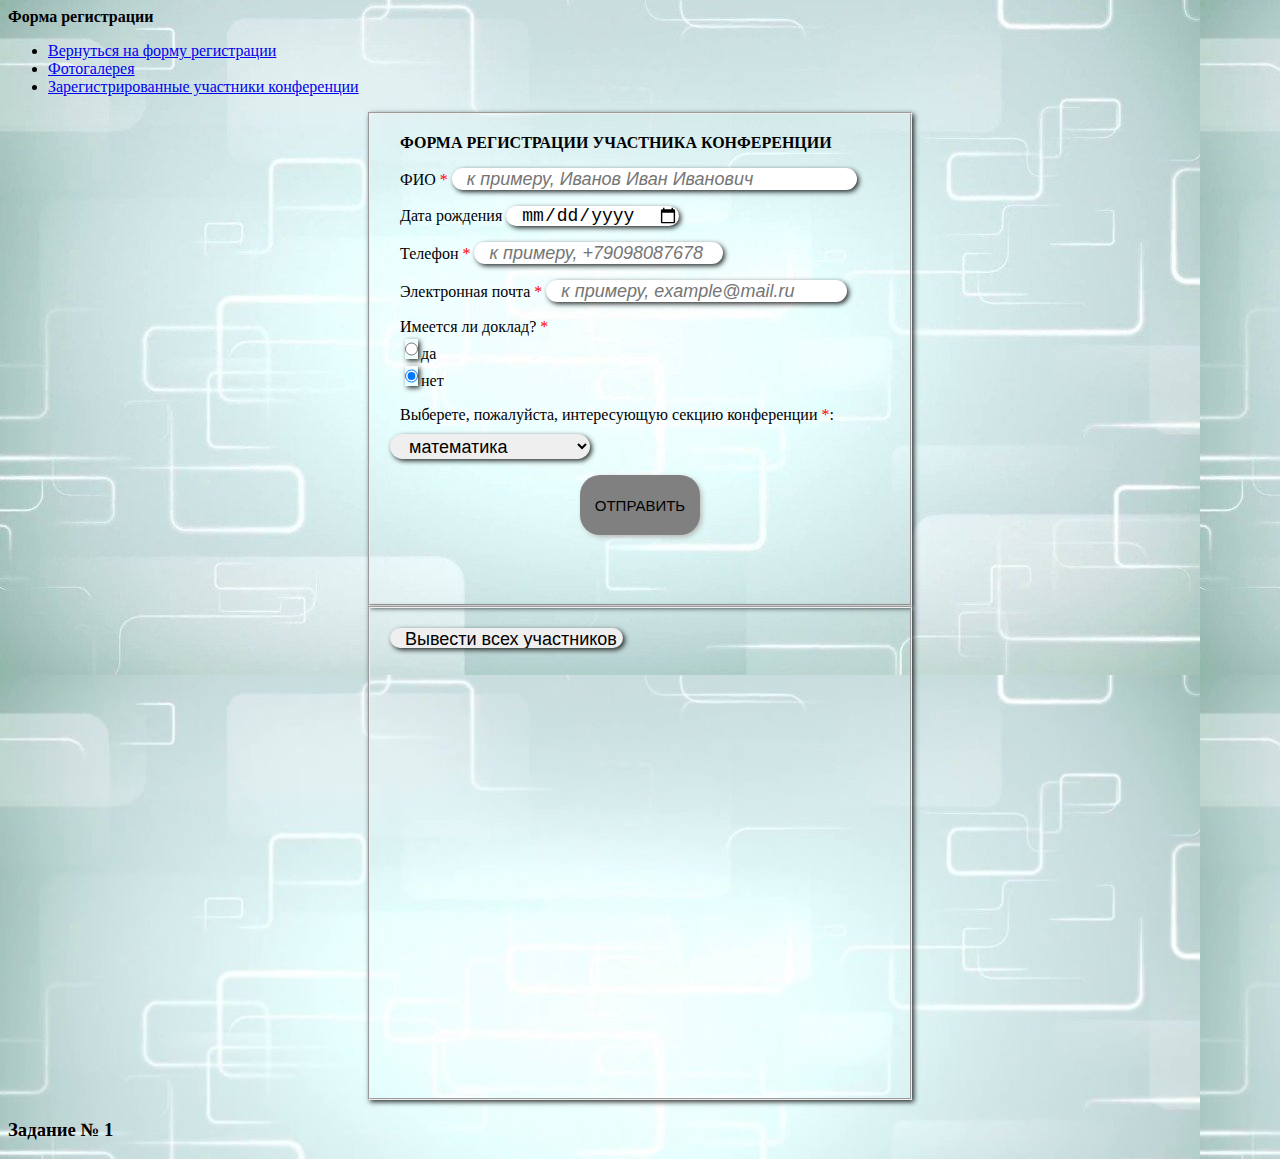
==== index.html @ b2c567f2 "11" ====
<!DOCTYPE html>
<html lang="en">
<head>
    <meta charset="UTF-8">
    <meta http-equiv="X-UA-Compatible" content="IE=edge">
    <meta name="viewport" content="width=device-width, initial-scale=1.0">
    <title>TASK 1_данные формы</title>
    <!--подкл файл со стилями-->
    <link rel="stylesheet" href="style/style.css">
</head>


<body>
    <header>
        <b> Форма регистрации </b>
        <p></p>
      <ul>
            <li><a href="../index.html">Вернуться на форму регистрации</a></li>
            <li><a href="pages/galary.html">Фотогалерея</a></li>
            <li><a href="../localhost/script/getDataTable.php">Зарегистрированные участники конференции</a></li>
        
        </ul>
       
    </header>
  
    <main>    
        <fieldset>   
       <form action="/script/date_form.php" method ="post" id="form">
      
        
            <legend><b> ФОРМА РЕГИСТРАЦИИ УЧАСТНИКА КОНФЕРЕНЦИИ</b></legend>
            <p></p>
            
    <!--добавим поле ФИО с ФЛК-->
        <div>
        <label for="fio">ФИО <span style="color: red;">*</span></label>
        <input type="text" name="fio" id="fio" placeholder="к примеру, Иванов Иван Иванович"  required pattern="^(([А-ЯЁ]{1}[а-яё]*)([-][А-ЯЁ]{1}[а-яё]*)?\s([А-ЯЁ]{1}[а-яё]*)\s[А-ЯЁ][а-яё]*)$" size="35">
        <p></p>
        </div>
    <!--добавим после с др-->
        <div>
        <label for="BirthDate">Дата рождения</label>
        <input type="date" name="BirthDate" id="BirthDate">
        <p></p>
        </div>
    <!--добавим телефон с ФЛК-->
        <div>
        <label for="phone">Телефон <span style="color: red;">*</span></label>
        <input type="tel" name="phone" id="phone" required pattern="^\+7{1}\d{10}$" placeholder="к примеру, +79098087678">
        <p></p>
        </div>
    <!--добавим почту с ФЛК-->
        <div>
        <label for="email">Электронная почта <span style="color: red;">*</span></label>
        <input type="email" name="email" id="email" required pattern="([a-zA-Z0-9._-]+@[a-zA-Z0-9._-]+\.[a-zA-Z0-9_-]+)" placeholder="к примеру, example@mail.ru" size="25">
        <p></p>
        </div>
    <!--доклад (переключатель)-->
      
        <div>
            <legend>Имеется ли доклад? <span style="color: red;">*</span></legend>
        <label for="doclad"><input type="radio" name="doclad" id="yes" value="да" onclick="hideFields(false)">да</label><br> 
        <label for="doclad"><input type="radio" name="doclad" id="no" value="нет" onclick="hideFields(true)" checked>нет</label><br>     
        <p></p>
        </label>
            <p></p>
            </div>
    <!--поле с темой доклада-->
        <div id="show_fields">
            
                <label for="theme">Укажите, пожалуйста, тему доклада</label>
                <input type="text" name="theme" id="theme">
           <p></p>
        </div>   
    <!-- скрипт, если есть доклад, то выводить поле с темой-->
        <script>
    document.getElementById('show_fields').style.display=('none');
    function hideFields(hide){
        document.getElementById('show_fields').style.display = hide ? 'none' : 'block';
                            }
        </script>  
     

    <!--список с секциями конференции-->
        <div>
        
        <label for="conference">Выберете, пожалуйста, интересующую секцию конференции <span style="color: red;">*</span>:</label><br>
        <select name="conference" id="conference">
        <option value="математика">математика</option>
        <option value="физика">физика</option>
        <option value="информатика">информатика</option>
    </select>
    <p></p>
        </div>
  
   
    <!--кнопка submit-->
        <div>
        <button type="submit">ОТПРАВИТЬ</button>
        </div>

    </fieldset>
       </form>

    <!--подключим скрипт котрый выводит данные формы на консоль
    <script src="/Users/evsti/Desktop/site/script/script_task_1.js"></script>-->


    <fieldset>
        <form action="/script/getDataTable.php" method="post">
        <input id="submit" type="submit" value="Вывести всех участников"><br/>
        </form>
    </fieldset>

    </main>
    <footer>
        <h3>Задание № 1</h3>
    </footer>
</body>
</html>
---- style/style.css ----
::placeholder{
    
    font-style: italic;
}
body
{
    background-image: url(/img/background.jpg);
}

fieldset {
    margin: 0 auto;
    width: 500px;
    height: 450px;
    padding: 20px;
    box-shadow: 2px 2px 5px rgba(0, 0, 0, 0.82);
}
label{
    padding-left: 10px;
    
}
legend{
    padding-left: 10px
}
select{
    
        margin-top: 10px;
        height: 25px;
        width: 200px;
        border-radius: 20px/20px;
        border: none;
        padding-left: 15px;
        font-size: 18px;
        box-shadow: 2px 2px 5px rgba(0, 0, 0, 0.82);
    }
  
input{
    border: none;
        padding-left: 15px;
        font-size: 18px;
        border-radius: 20px/20px;
        box-shadow: 2px 2px 5px rgba(0, 0, 0, 0.82);
        height: 20px;
        
}

input:focus{

border: 2px solid #6c00ff;
transform: translateX(1px);
}

button{
    cursor: pointer;
    position: relative;
left: 50%;
transform: translate(-50%, 0);
    height: 60px;
    width: 120px;
    
    background: grey;
    border: none;
    font-size: 15px;
    box-shadow: 2px 2px 5px rgba(97, 26, 26, 0.29);
    border-radius: 20px/20px;
}
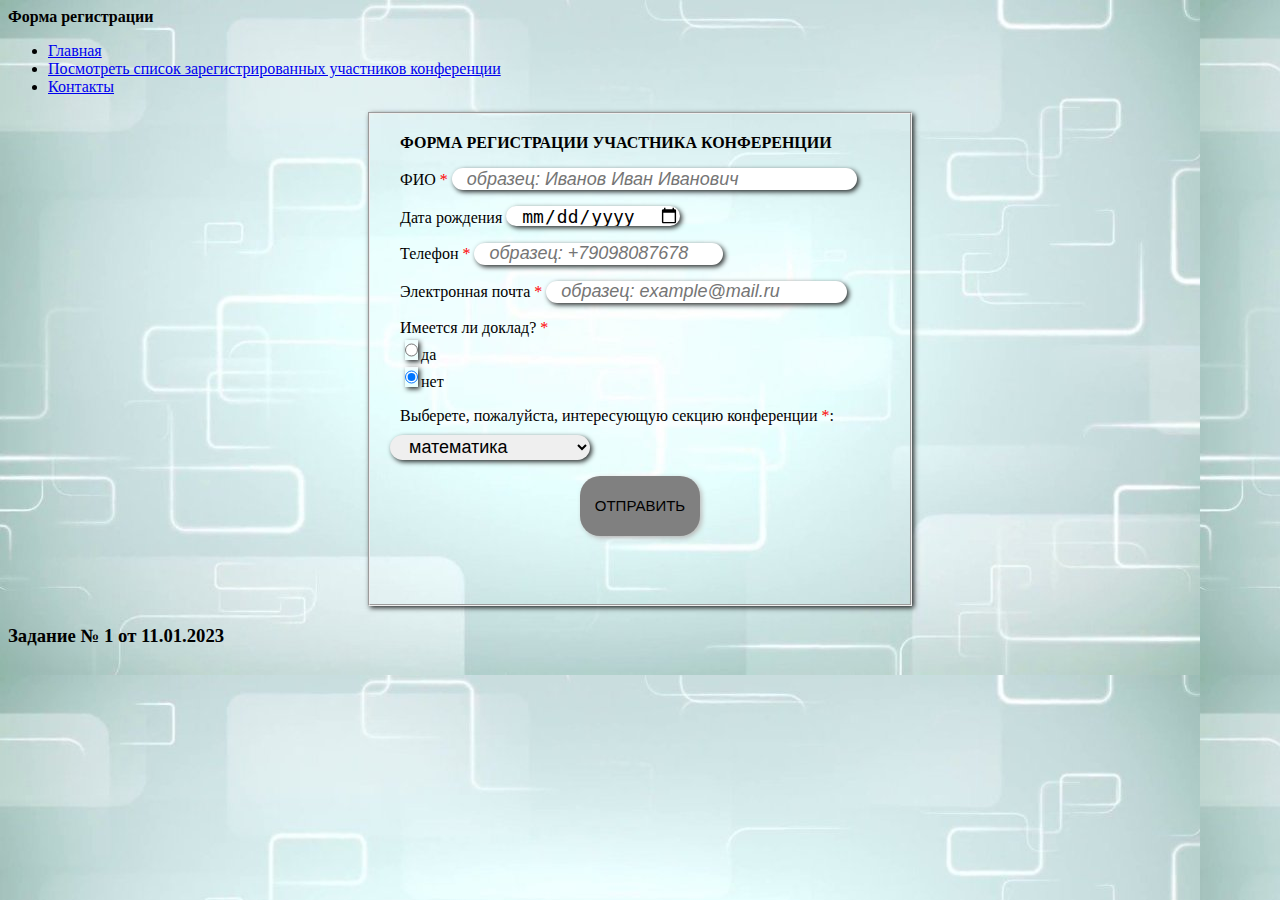
==== commit 4d49f169: "16" ====
--- a/index.html
+++ b/index.html
@@ -4,7 +4,7 @@
     <meta charset="UTF-8">
     <meta http-equiv="X-UA-Compatible" content="IE=edge">
     <meta name="viewport" content="width=device-width, initial-scale=1.0">
-    <title>TASK 1_данные формы</title>
+    <title>Главная страница_Задание 1</title>
     <!--подкл файл со стилями-->
     <link rel="stylesheet" href="style/style.css">
 </head>
@@ -15,9 +15,9 @@
         <b> Форма регистрации </b>
         <p></p>
       <ul>
-            <li><a href="../index.html">Вернуться на форму регистрации</a></li>
-            <li><a href="pages/galary.html">Фотогалерея</a></li>
-            <li><a href="../localhost/script/getDataTable.php">Зарегистрированные участники конференции</a></li>
+            <li><a href="#">Главная</a></li>    
+            <li><a href="/page/participants_list.php">Посмотреть список зарегистрированных участников конференции</a></li>
+            <li><a href="#">Контакты</a></li>
         
         </ul>
        
@@ -25,7 +25,7 @@
   
     <main>    
         <fieldset>   
-       <form action="/script/date_form.php" method ="post" id="form">
+       <form action="/page/form_date.php" method ="post" id="form">
       
         
             <legend><b> ФОРМА РЕГИСТРАЦИИ УЧАСТНИКА КОНФЕРЕНЦИИ</b></legend>
@@ -34,7 +34,7 @@
     <!--добавим поле ФИО с ФЛК-->
         <div>
         <label for="fio">ФИО <span style="color: red;">*</span></label>
-        <input type="text" name="fio" id="fio" placeholder="к примеру, Иванов Иван Иванович"  required pattern="^(([А-ЯЁ]{1}[а-яё]*)([-][А-ЯЁ]{1}[а-яё]*)?\s([А-ЯЁ]{1}[а-яё]*)\s[А-ЯЁ][а-яё]*)$" size="35">
+        <input type="text" name="fio" id="fio" placeholder="образец: Иванов Иван Иванович"  required pattern="^(([А-ЯЁ]{1}[а-яё]*)([-][А-ЯЁ]{1}[а-яё]*)?\s([А-ЯЁ]{1}[а-яё]*)\s[А-ЯЁ][а-яё]*)$" size="35">
         <p></p>
         </div>
     <!--добавим после с др-->
@@ -46,13 +46,13 @@
     <!--добавим телефон с ФЛК-->
         <div>
         <label for="phone">Телефон <span style="color: red;">*</span></label>
-        <input type="tel" name="phone" id="phone" required pattern="^\+7{1}\d{10}$" placeholder="к примеру, +79098087678">
+        <input type="tel" name="phone" id="phone" required pattern="^\+7{1}\d{10}$" placeholder="образец: +79098087678">
         <p></p>
         </div>
     <!--добавим почту с ФЛК-->
         <div>
         <label for="email">Электронная почта <span style="color: red;">*</span></label>
-        <input type="email" name="email" id="email" required pattern="([a-zA-Z0-9._-]+@[a-zA-Z0-9._-]+\.[a-zA-Z0-9_-]+)" placeholder="к примеру, example@mail.ru" size="25">
+        <input type="email" name="email" id="email" required pattern="([a-zA-Z0-9._-]+@[a-zA-Z0-9._-]+\.[a-zA-Z0-9_-]+)" placeholder="образец: example@mail.ru" size="25">
         <p></p>
         </div>
     <!--доклад (переключатель)-->
@@ -106,15 +106,10 @@
     <script src="/Users/evsti/Desktop/site/script/script_task_1.js"></script>-->
 
 
-    <fieldset>
-        <form action="/script/getDataTable.php" method="post">
-        <input id="submit" type="submit" value="Вывести всех участников"><br/>
-        </form>
-    </fieldset>
 
     </main>
     <footer>
-        <h3>Задание № 1</h3>
+        <h3>Задание № 1 от 11.01.2023</h3>
     </footer>
 </body>
 </html>--- a/style/style.css
+++ b/style/style.css
@@ -13,6 +13,7 @@
     height: 450px;
     padding: 20px;
     box-shadow: 2px 2px 5px rgba(0, 0, 0, 0.82);
+ 
 }
 label{
     padding-left: 10px;
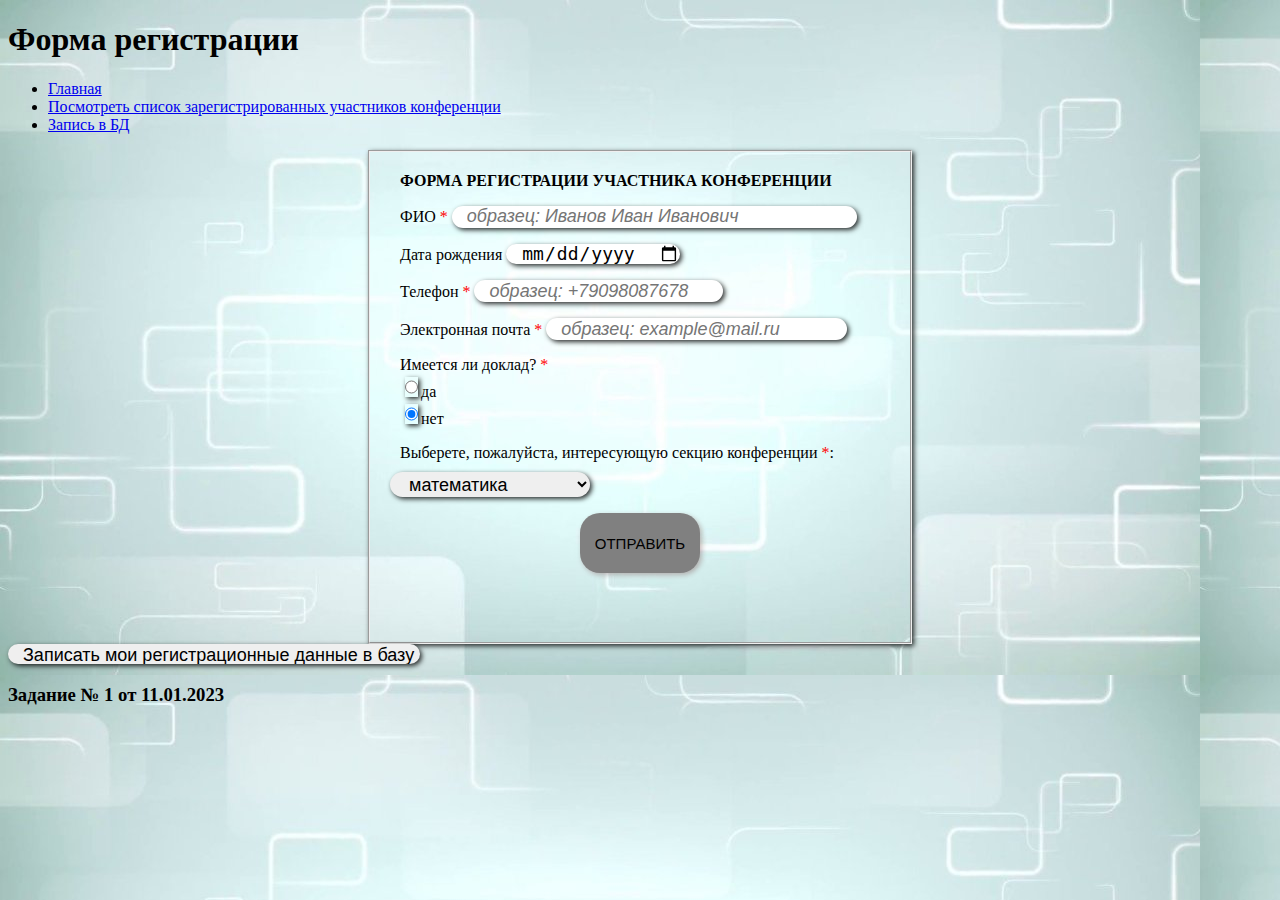
==== commit 495b5437: "18" ====
--- a/index.html
+++ b/index.html
@@ -12,12 +12,12 @@
 
 <body>
     <header>
-        <b> Форма регистрации </b>
+        <h1> Форма регистрации </h1>
         <p></p>
       <ul>
             <li><a href="#">Главная</a></li>    
             <li><a href="/page/participants_list.php">Посмотреть список зарегистрированных участников конференции</a></li>
-            <li><a href="#">Контакты</a></li>
+            <li><a href="/page/record_db.php">Запись в БД</a></li>
         
         </ul>
        
@@ -105,7 +105,11 @@
     <!--подключим скрипт котрый выводит данные формы на консоль
     <script src="/Users/evsti/Desktop/site/script/script_task_1.js"></script>-->
 
-
+    <div>
+        <form action="/page/record_db.php" method="post">
+        <input id="submit" name="submit" type="submit" value="Записать мои регистрационные данные в базу"><br/>
+        </form>
+        </div> 
 
     </main>
     <footer>
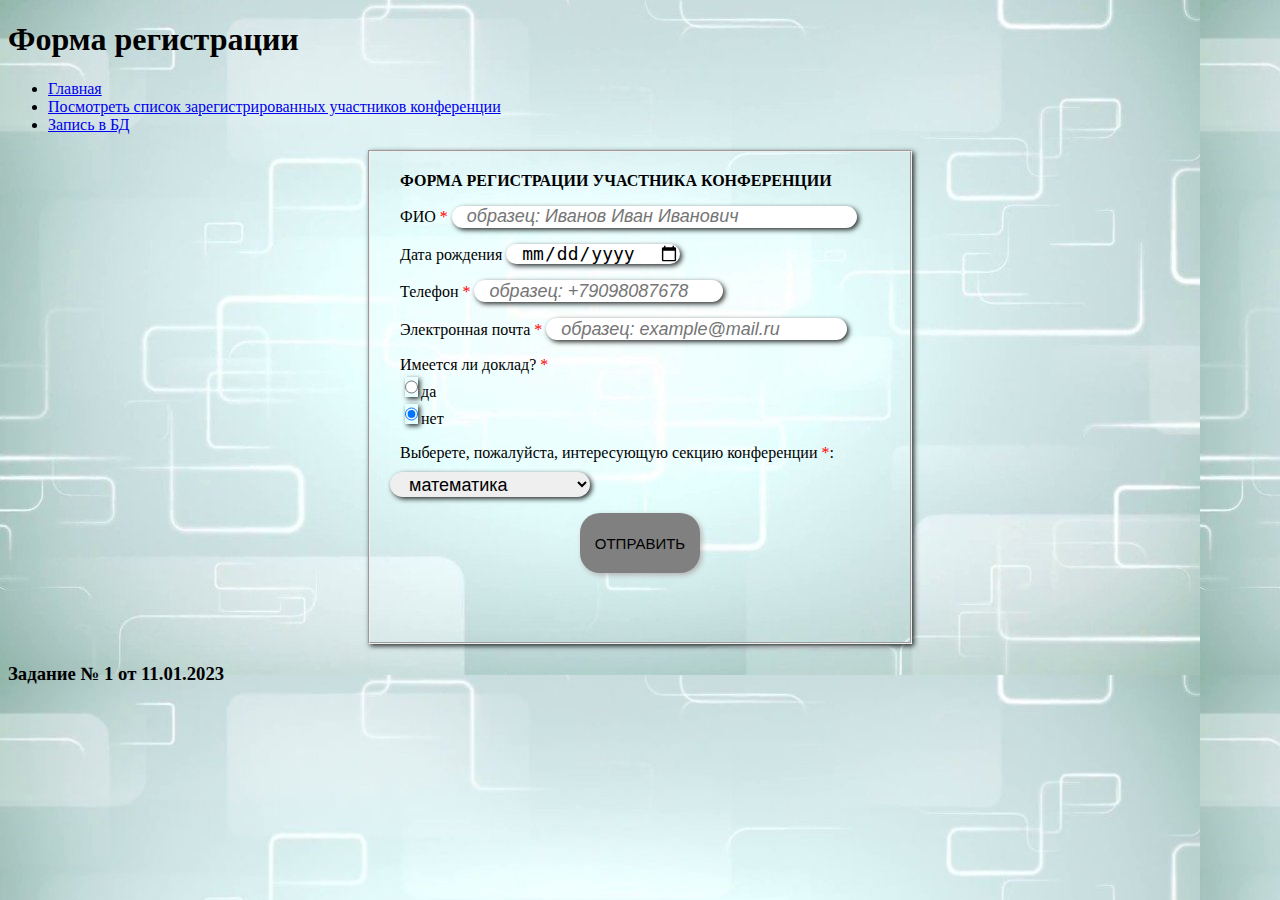
==== commit 4534746e: "22" ====
--- a/index.html
+++ b/index.html
@@ -105,12 +105,6 @@
     <!--подключим скрипт котрый выводит данные формы на консоль
     <script src="/Users/evsti/Desktop/site/script/script_task_1.js"></script>-->
 
-    <div>
-        <form action="/page/record_db.php" method="post">
-        <input id="submit" name="submit" type="submit" value="Записать мои регистрационные данные в базу"><br/>
-        </form>
-        </div> 
-
     </main>
     <footer>
         <h3>Задание № 1 от 11.01.2023</h3>
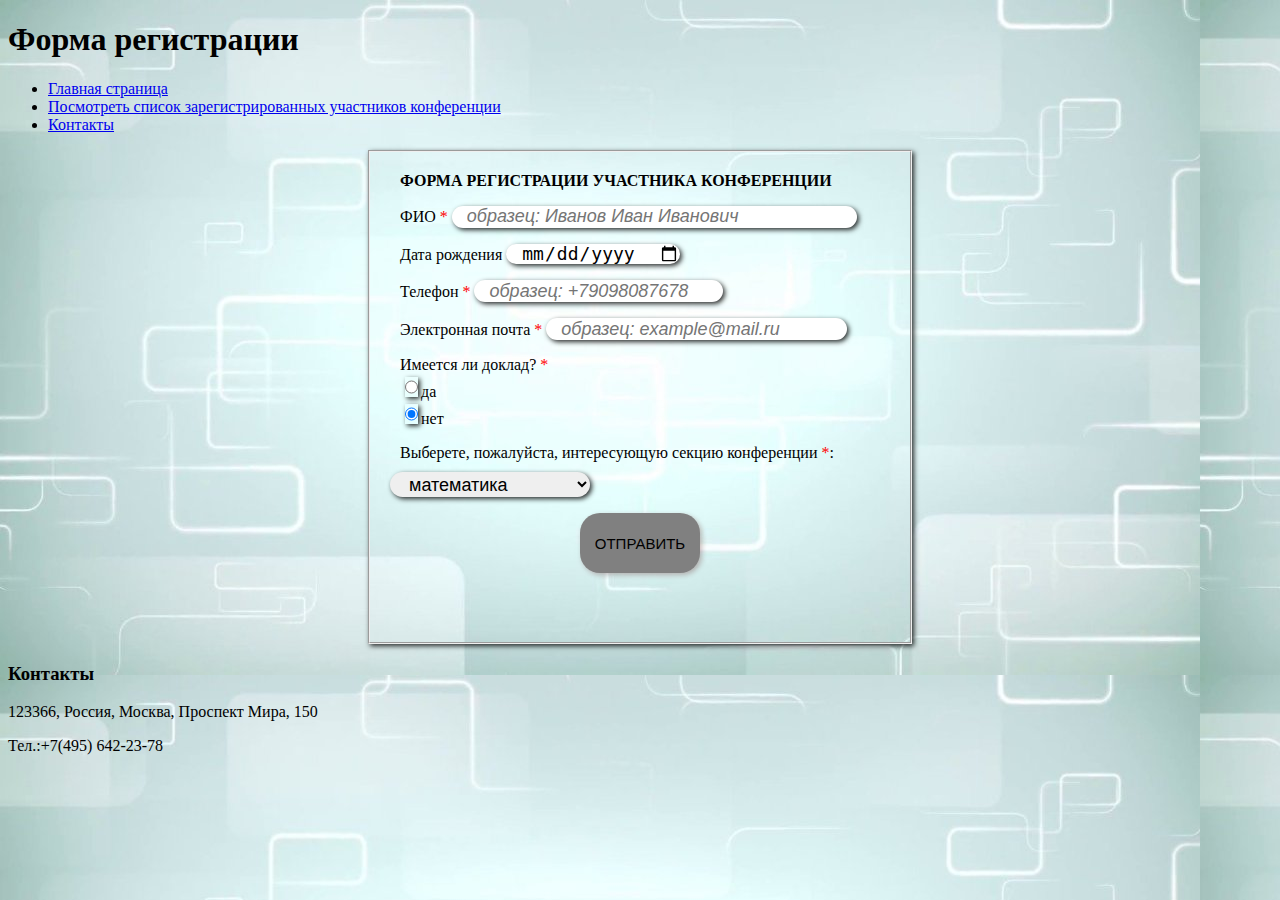
==== commit be594959: "23" ====
--- a/index.html
+++ b/index.html
@@ -4,7 +4,7 @@
     <meta charset="UTF-8">
     <meta http-equiv="X-UA-Compatible" content="IE=edge">
     <meta name="viewport" content="width=device-width, initial-scale=1.0">
-    <title>Главная страница_Задание 1</title>
+    <title>Задание 1_Форма регистрации</title>
     <!--подкл файл со стилями-->
     <link rel="stylesheet" href="style/style.css">
 </head>
@@ -15,9 +15,9 @@
         <h1> Форма регистрации </h1>
         <p></p>
       <ul>
-            <li><a href="#">Главная</a></li>    
+            <li><a href="/HomePage.html">Главная страница</a></li>    
             <li><a href="/page/participants_list.php">Посмотреть список зарегистрированных участников конференции</a></li>
-            <li><a href="/page/record_db.php">Запись в БД</a></li>
+            <li><a href="#cont">Контакты</a></li>
         
         </ul>
        
@@ -93,10 +93,10 @@
     <p></p>
         </div>
   
-   
+  
     <!--кнопка submit-->
         <div>
-        <button type="submit">ОТПРАВИТЬ</button>
+        <button type="submit" name="a">ОТПРАВИТЬ</button>
         </div>
 
     </fieldset>
@@ -106,8 +106,10 @@
     <script src="/Users/evsti/Desktop/site/script/script_task_1.js"></script>-->
 
     </main>
-    <footer>
-        <h3>Задание № 1 от 11.01.2023</h3>
+    <footer id="cont">
+        <h3>Контакты</h3>
+        <p>123366, Россия, Москва, Проспект Мира, 150</p>
+        <p>Тел.:+7(495) 642-23-78</p>
     </footer>
 </body>
 </html>--- a/style/style.css
+++ b/style/style.css
@@ -2,6 +2,12 @@
     
     font-style: italic;
 }
+#footer {
+    height: 100px; /* высота футера */
+    color: #fff;
+    background: #000;
+    margin-top: -100px; /* верхнее отрицательное поле */
+   }
 body
 {
     background-image: url(/img/background.jpg);
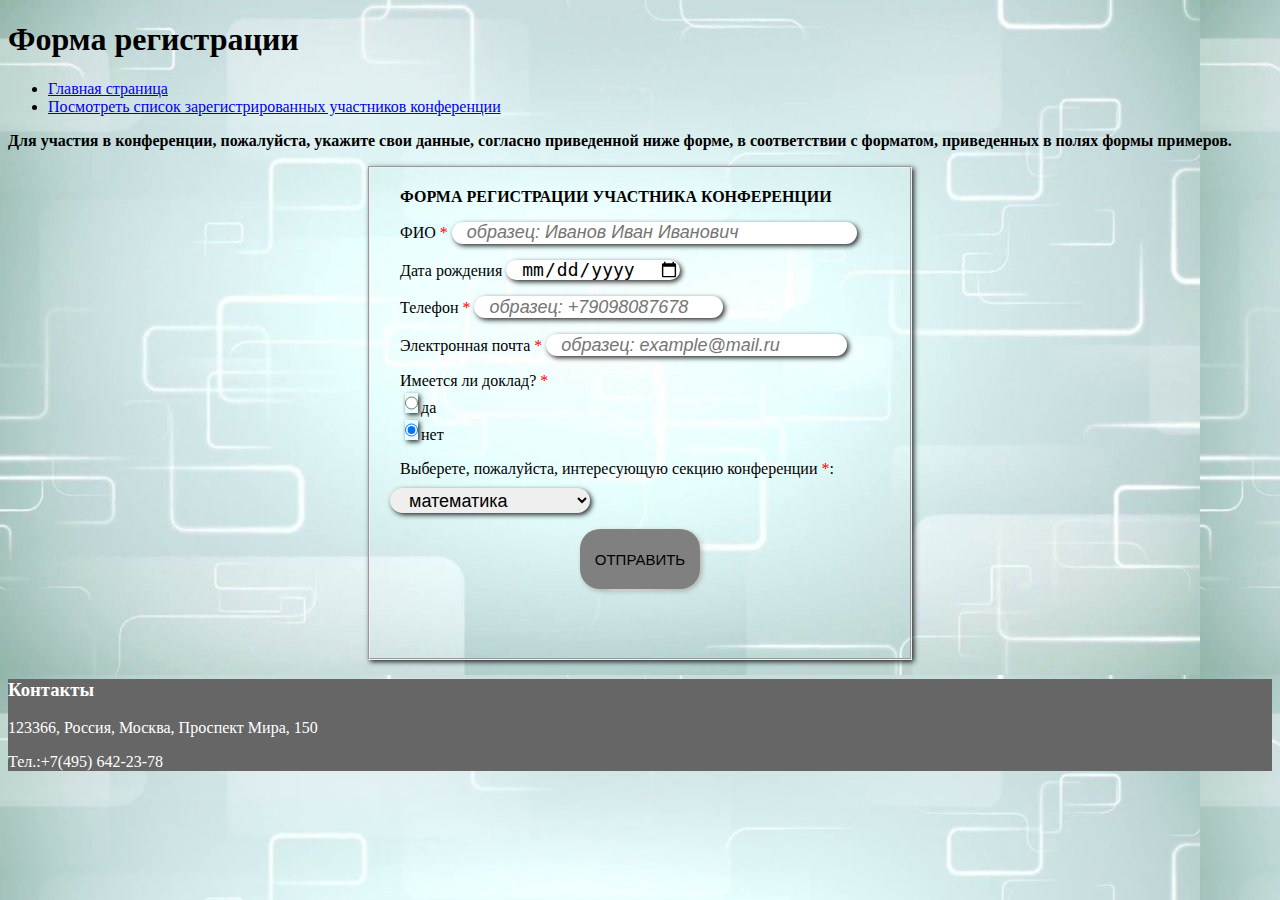
==== commit 1f536e1f: "24" ====
--- a/index.html
+++ b/index.html
@@ -7,6 +7,14 @@
     <title>Задание 1_Форма регистрации</title>
     <!--подкл файл со стилями-->
     <link rel="stylesheet" href="style/style.css">
+    <style>
+        footer {
+    
+    background: #666;
+    color: rgb(255, 255, 255);
+    
+  }
+    </style>
 </head>
 
 
@@ -17,13 +25,14 @@
       <ul>
             <li><a href="/HomePage.html">Главная страница</a></li>    
             <li><a href="/page/participants_list.php">Посмотреть список зарегистрированных участников конференции</a></li>
-            <li><a href="#cont">Контакты</a></li>
+        
         
         </ul>
        
     </header>
   
     <main>    
+        <p><b>Для участия в конференции, пожалуйста, укажите свои данные, согласно приведенной ниже форме, в соответствии с форматом, приведенных в полях формы примеров.</b></p>
         <fieldset>   
        <form action="/page/form_date.php" method ="post" id="form">
       
--- a/style/style.css
+++ b/style/style.css
@@ -1,13 +1,9 @@
+
 ::placeholder{
     
     font-style: italic;
 }
-#footer {
-    height: 100px; /* высота футера */
-    color: #fff;
-    background: #000;
-    margin-top: -100px; /* верхнее отрицательное поле */
-   }
+
 body
 {
     background-image: url(/img/background.jpg);
@@ -71,3 +67,11 @@
     border-radius: 20px/20px;
 }
 
+#footer {
+	width: 1000px;
+	margin: -100px auto 0;
+	height: 100px;
+	position: relative;
+	background-color: rgb(51,51,204);
+}
+
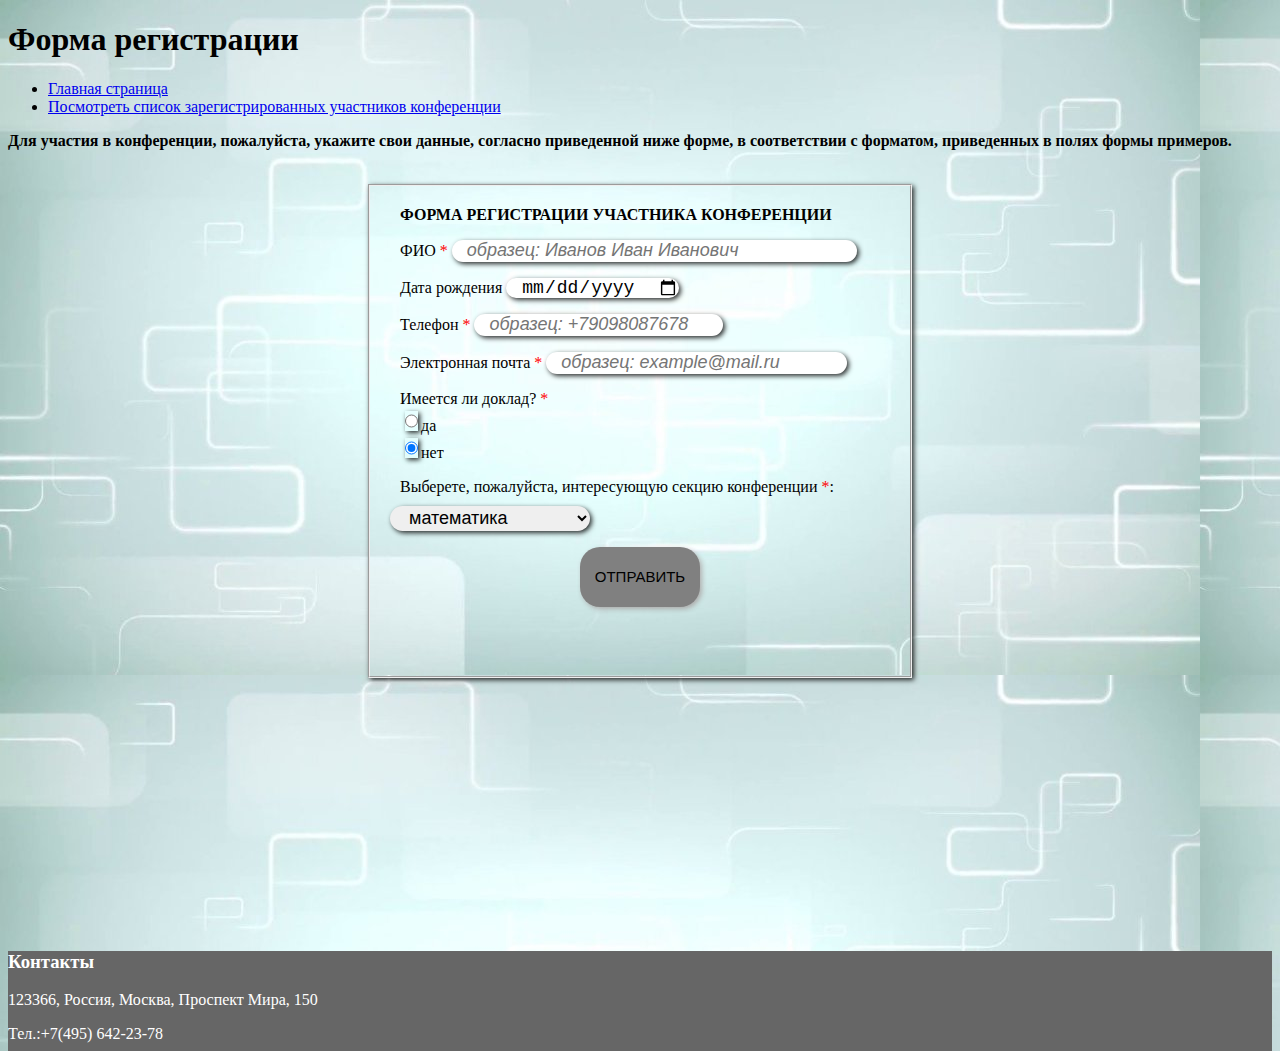
==== commit 55604af5: "res_11012022" ====
--- a/index.html
+++ b/index.html
@@ -8,12 +8,18 @@
     <!--подкл файл со стилями-->
     <link rel="stylesheet" href="style/style.css">
     <style>
-        footer {
-    
+        html, body {
+height: 100%;
+}
+.main {
+min-height: 100%;
+margin-bottom: -100px;
+}
+.footer {   
+    height: 100px;
     background: #666;
-    color: rgb(255, 255, 255);
-    
-  }
+    color: rgb(255, 255, 255);  
+          }
     </style>
 </head>
 
@@ -31,8 +37,8 @@
        
     </header>
   
-    <main>    
-        <p><b>Для участия в конференции, пожалуйста, укажите свои данные, согласно приведенной ниже форме, в соответствии с форматом, приведенных в полях формы примеров.</b></p>
+    <main class="main">    
+        <p><b>Для участия в конференции, пожалуйста, укажите свои данные, согласно приведенной ниже форме, в соответствии с форматом, приведенных в полях формы примеров.</b></p><br>
         <fieldset>   
        <form action="/page/form_date.php" method ="post" id="form">
       
@@ -115,7 +121,7 @@
     <script src="/Users/evsti/Desktop/site/script/script_task_1.js"></script>-->
 
     </main>
-    <footer id="cont">
+    <footer class="footer">
         <h3>Контакты</h3>
         <p>123366, Россия, Москва, Проспект Мира, 150</p>
         <p>Тел.:+7(495) 642-23-78</p>
--- a/style/style.css
+++ b/style/style.css
@@ -67,11 +67,26 @@
     border-radius: 20px/20px;
 }
 
-#footer {
-	width: 1000px;
-	margin: -100px auto 0;
-	height: 100px;
-	position: relative;
-	background-color: rgb(51,51,204);
+#menu, #menu li {
+    margin: 0; /* убрать внутренние отступы */
+    padding: 0; /* убрать внешние отступы */
+}
+#menu {
+    background: #03658e; /* цвет фона навигационной панели */
 }
 
+#menu li{
+    display:inline-block; /* расположить пункты горизонтально */
+    text-align: center; /* текст горизонтально по центру */
+}
+
+#menu a {
+    display: block; /* ссылка растягивается на весь пункт li */
+    padding: 5px 15px; /* задаем внутренние отступы */
+    color: #fff; /* цвет текста */
+    text-decoration: none; /* убрать нижнее подчёркивание у ссылок */
+}
+
+#menu a:hover {
+    background: #8AB8CC; /* фон пунктов при наведении */
+}